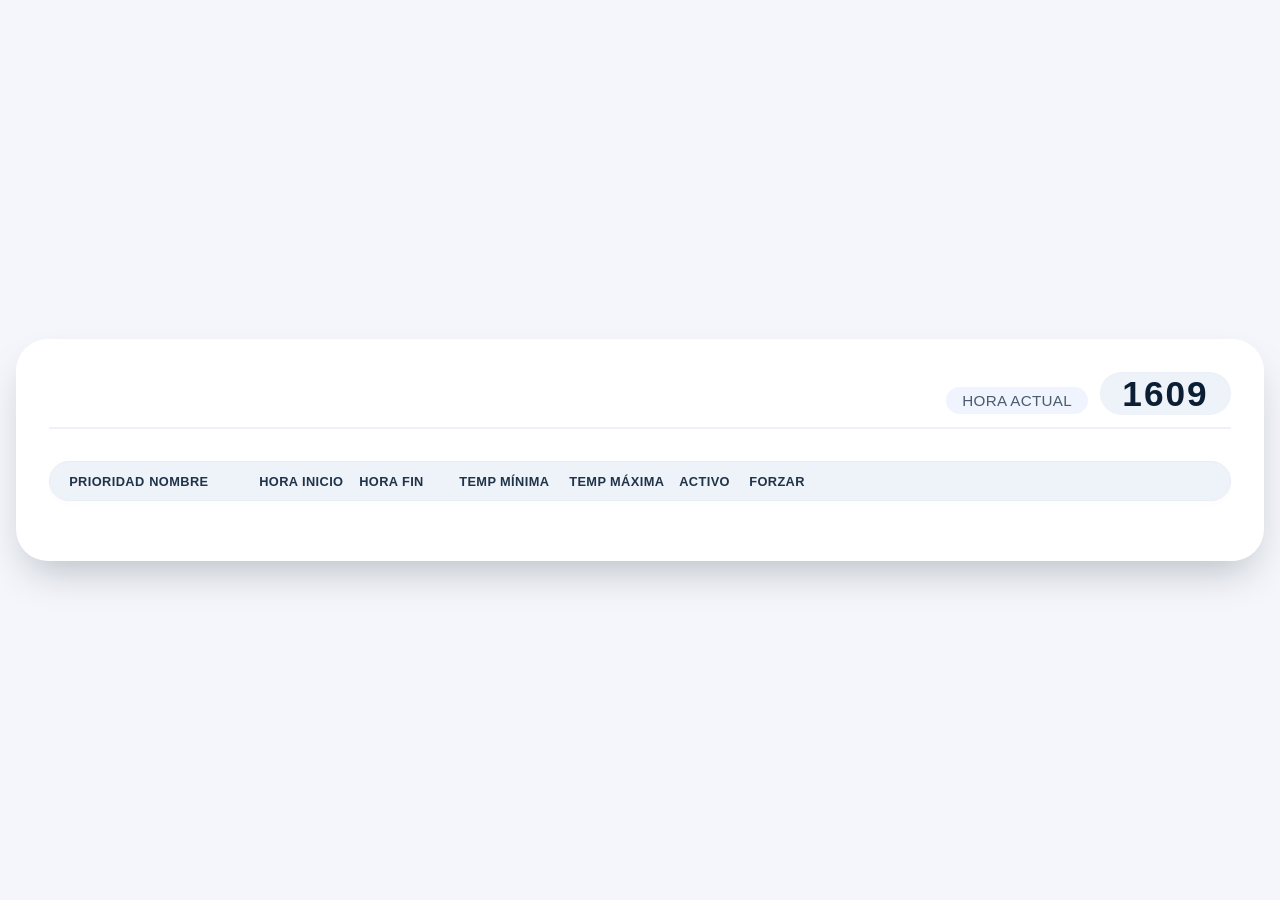
==== config.html @ 28daa7c5 "Update config.html" ====
<!-- Restyling Phone Mod V3 - Deepseek 05072026 --> 

<!DOCTYPE html>
<html lang="es">
<head>
    <meta charset="UTF-8" />
    <meta http-equiv="X-UA-Compatible" content="IE=edge" />
    <meta name="viewport" content="width=device-width, initial-scale=1.0" />
    <title>Termalis Config</title>
    <!-- Favicons (mantenidos) -->
    <link rel="apple-touch-icon" sizes="180x180" href="favicons/apple-icon-180x180.png" />
    <link rel="icon" type="image/png" sizes="192x192" href="favicons/android-icon-192x192.png" />
    <link rel="icon" type="image/png" sizes="32x32" href="favicons/favicon-32x32.png" />
    <link rel="icon" type="image/png" sizes="96x96" href="favicons/favicon-96x96.png" />
    <link rel="icon" type="image/png" sizes="16x16" href="favicons/favicon-16x16.png" />
    <link rel="icon" type="image/x-icon" href="favicons/favicon.ico" />
    <style>
        /* ===== RESET Y BASE ===== */
        * {
            margin: 0;
            padding: 0;
            box-sizing: border-box;
            font-family: 'Inter', -apple-system, BlinkMacSystemFont, 'Segoe UI', Roboto, Helvetica, Arial, sans-serif;
        }

        body {
            background: #f4f6fb;
            display: flex;
            align-items: center;
            justify-content: center;
            min-height: 100vh;
            padding: 2rem 1rem;
        }

        /* ===== CONTENEDOR PRINCIPAL (similar a la imagen) ===== */
        .grid {
            width: 100%;
            max-width: 1300px;
            display: flex;
            justify-content: center;
        }

        .container {
            background: #ffffff;
            border-radius: 32px;
            box-shadow: 0 20px 40px -12px rgba(0, 20, 30, 0.25);
            padding: 2rem 2rem 2.5rem;
            width: 100%;
            transition: all 0.2s;
            border: 1px solid rgba(255, 255, 255, 0.3);
            backdrop-filter: blur(2px);
        }

        /* ===== RELOJ / CABECERA ===== */
        #clock {
            display: flex;
            align-items: baseline;
            justify-content: flex-end;
            gap: 0.75rem;
            margin-bottom: 2rem;
            padding-bottom: 0.75rem;
            border-bottom: 2px solid #eef2f7;
            flex-wrap: wrap;
        }

        #clock div:first-child {
            font-weight: 500;
            font-size: 0.95rem;
            letter-spacing: 0.3px;
            color: #4a5b6e;
            text-transform: uppercase;
            background: #f0f4fe;
            padding: 0.3rem 1rem;
            border-radius: 40px;
        }

        #displayBackendTime {
            font-weight: 600;
            font-size: 2.2rem;
            letter-spacing: 2px;
            color: #0b1e33;
            background: #eef3fa;
            padding: 0.1rem 1.4rem;
            border-radius: 60px;
            font-variant-numeric: tabular-nums;
            box-shadow: inset 0 1px 4px rgba(0,0,0,0.02);
        }

        /* ===== TÍTULO DE COLUMNAS ===== */
        .timeSpan.title {
            display: grid;
            grid-template-columns: 70px 100px 90px 90px 100px 100px 60px 70px;
            gap: 6px 10px;
            background: #eef2f9;
            padding: 0.7rem 1.2rem;
            border-radius: 60px;
            margin-bottom: 1.2rem;
            font-weight: 600;
            font-size: 0.8rem;
            text-transform: uppercase;
            letter-spacing: 0.4px;
            color: #1f3349;
            align-items: center;
            box-shadow: 0 2px 6px rgba(0,0,0,0.02);
        }

        .timeSpan.title div {
            white-space: nowrap;
        }

        /* ===== CADA FILA (timeSpan) ===== */
        #timespans {
            display: flex;
            flex-direction: column;
            gap: 0.7rem;
        }

        .timeSpan {
            display: grid;
            grid-template-columns: 70px 100px 90px 90px 100px 100px 60px 70px;
            gap: 6px 10px;
            align-items: center;
            background: #f9fafc;
            padding: 0.7rem 1.2rem;
            border-radius: 80px;
            transition: background 0.15s, box-shadow 0.15s;
            border: 1px solid #e9edf4;
            box-shadow: 0 2px 4px rgba(0,0,0,0.02);
        }

        .timeSpan:hover {
            background: #ffffff;
            border-color: #d0dae8;
            box-shadow: 0 6px 14px rgba(0, 20, 40, 0.06);
        }

        /* ===== ESTILOS DE INPUTS ===== */
        .timeSpan input,
        .timeSpan select {
            background: white;
            border: 1px solid #d9e0ea;
            border-radius: 60px;
            padding: 0.45rem 0.6rem;
            font-size: 0.8rem;
            font-weight: 500;
            color: #0b1e33;
            width: 100%;
            transition: border 0.15s, box-shadow 0.15s;
            outline: none;
            min-width: 0;
            font-family: inherit;
            box-shadow: inset 0 1px 3px rgba(0,0,0,0.02);
        }

        .timeSpan input:focus,
        .timeSpan select:focus {
            border-color: #2b6c9e;
            box-shadow: 0 0 0 3px rgba(43, 108, 158, 0.15);
            background: #ffffff;
        }

        .timeSpan input[type="number"] {
            -moz-appearance: textfield;
        }
        .timeSpan input[type="number"]::-webkit-inner-spin-button,
        .timeSpan input[type="number"]::-webkit-outer-spin-button {
            -webkit-appearance: none;
            margin: 0;
        }

        /* Checkbox "Activo" y "Forzar" */
        .timeSpan input[type="checkbox"] {
            width: 20px;
            height: 20px;
            accent-color: #1f6e9e;
            border-radius: 6px;
            border: 1px solid #bcc9db;
            cursor: pointer;
            background: white;
            margin: 0 auto;
            display: block;
            transform: scale(1.1);
            transition: 0.1s;
        }

        .timeSpan input[type="checkbox"]:checked {
            background-color: #1f6e9e;
            border-color: #1f6e9e;
        }

        /* ===== BADGES / ETIQUETAS VISUALES (similares a la imagen) ===== */
        .timeSpan .badge-prioridad {
            background: #dce5f2;
            border-radius: 40px;
            padding: 0.2rem 0.2rem;
            text-align: center;
            font-weight: 600;
            font-size: 0.75rem;
            color: #1a3350;
        }

        /* Para el nombre "Rush" o similar, le damos un toque */
        .timeSpan .nombre-texto {
            font-weight: 600;
            color: #0c233a;
            letter-spacing: -0.2px;
        }

        /* ===== RESPONSIVE (se adapta, pero mantiene columnas) ===== */
        @media (max-width: 900px) {
            .container {
                padding: 1.5rem 1rem;
            }
            .timeSpan,
            .timeSpan.title {
                grid-template-columns: 60px 80px 70px 70px 80px 80px 50px 60px;
                gap: 4px 6px;
                padding: 0.6rem 0.8rem;
                font-size: 0.7rem;
            }
            .timeSpan input,
            .timeSpan select {
                font-size: 0.7rem;
                padding: 0.3rem 0.4rem;
            }
            #displayBackendTime {
                font-size: 1.6rem;
                padding: 0 1rem;
            }
        }

        @media (max-width: 650px) {
            .timeSpan,
            .timeSpan.title {
                grid-template-columns: 1fr 1fr;
                gap: 6px 10px;
                border-radius: 24px;
                padding: 1rem;
            }
            .timeSpan.title {
                display: none; /* ocultamos cabecera en móvil, pero se puede mostrar si se desea */
            }
            /* para que los campos se vean ordenados */
            .timeSpan {
                background: #f9fafc;
                border-radius: 28px;
            }
            .timeSpan input,
            .timeSpan select {
                width: 100%;
            }
            /* reordenamos con grid automático */
            .timeSpan {
                display: grid;
                grid-template-columns: 1fr 1fr;
            }
            /* mostramos etiqueta para cada campo en móvil? se puede mejorar,
               pero mantenemos la edición funcional */
        }

        /* pequeño detalle: los inputs de texto se ven mas limpios */
        .timeSpan input[type="text"] {
            background: white;
        }

        /* Estilo para el select (prioridad) */
        .timeSpan select {
            background-image: url('data:image/svg+xml;utf8,<svg xmlns="http://www.w3.org/2000/svg" width="12" height="8" viewBox="0 0 12 8"><path d="M1 1l5 5 5-5" stroke="%233b5a7a" stroke-width="1.5" fill="none"/></svg>');
            background-repeat: no-repeat;
            background-position: right 0.8rem center;
            background-size: 10px;
            appearance: none;
            padding-right: 2rem;
            cursor: pointer;
        }

        /* botón o interacción extra (si se requiere, pero no se pide) */
        .timeSpan .accion-extra {
            display: none;
        }
    </style>
</head>
<body>
    <div class="grid">
        <div class="container">
            <!-- Reloj / cabecera -->
            <div id="clock">
                <div>Hora actual</div>
                <div id="displayBackendTime">1609</div>
            </div>

            <!-- Cabecera de columnas (igual a la imagen: prioridad, nombre, inicio, fin, temp min, temp max, activo, forzar) -->
            <div class="timeSpan title">
                <div>Prioridad</div>
                <div>Nombre</div>
                <div>Hora Inicio</div>
                <div>Hora Fin</div>
                <div>Temp Mínima</div>
                <div>Temp Máxima</div>
                <div>Activo</div>
                <div>Forzar</div>
            </div>

            <!-- Aquí se inyectan los timespans desde config.js (se mantiene la misma estructura) -->
            <div id="timespans"></div>
        </div>
    </div>

    <!-- Los scripts originales se mantienen: utils.js y config.js -->
    <script src="utils.js" defer></script>
    <script src="config.js" defer></script>
    <!-- NOTA: el contenido de config.js debe generar los timeSpans con la misma estructura.
         Para que el estilo se aplique correctamente, cada .timeSpan debe tener:
         - select para prioridad
         - input text para nombre
         - input text para hora inicio
         - input text para hora fin
         - input number para temp mín
         - input number para temp máx
         - input checkbox para activo
         - input checkbox para forzar
         Tal cual lo hace la versión original.
    -->
</body>
</html>
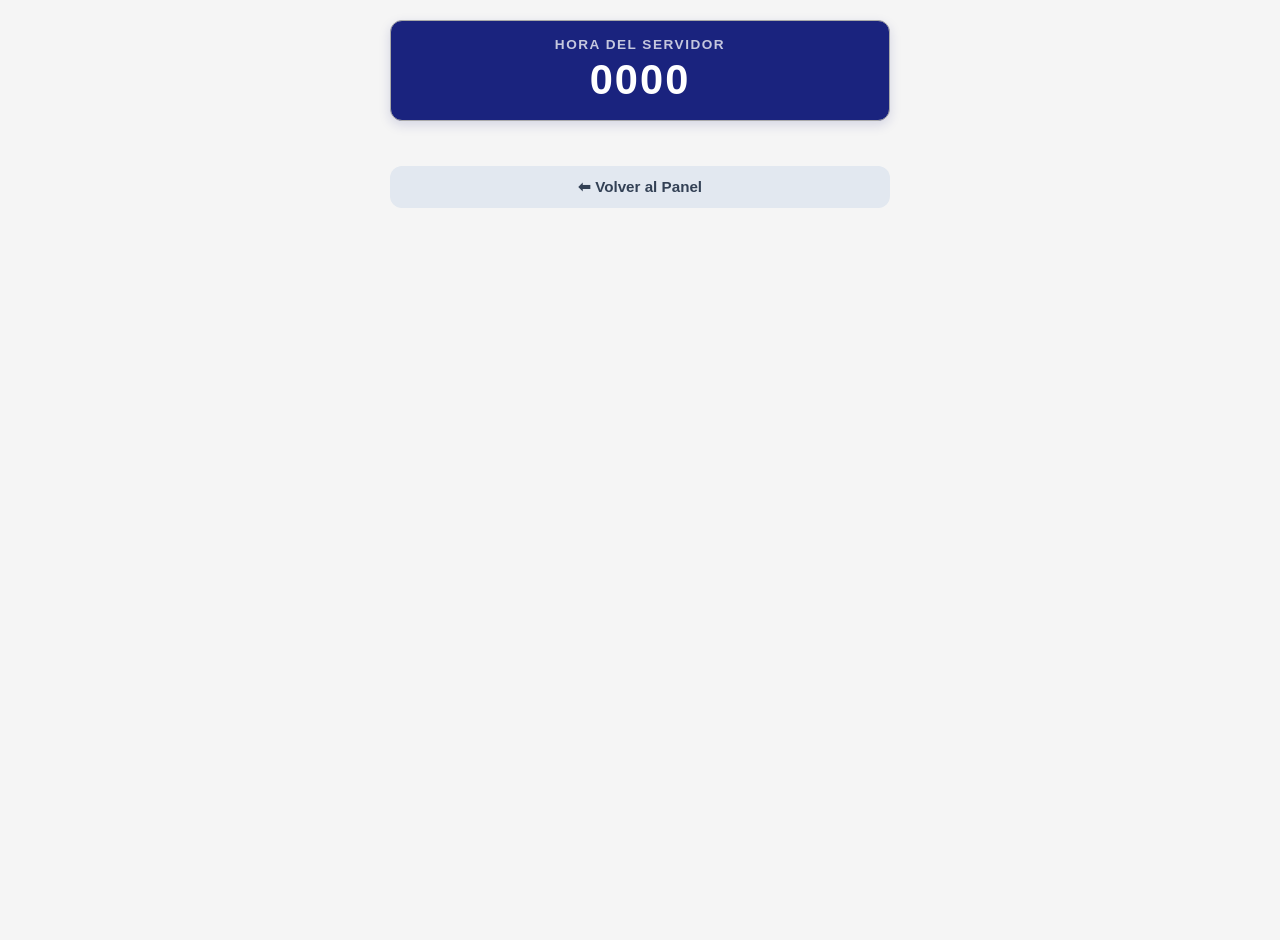
==== commit 5fe9c53b: "Update config.html" ====
--- a/config.html
+++ b/config.html
@@ -1,295 +1,393 @@
-<!-- Restyling Phone Mod V3 - Deepseek 05072026 --> 
+<!-- Restyling Phone Mod V3.1 - Deepseek 05072026 --> 
 
 <!DOCTYPE html>
 <html lang="es">
 <head>
     <meta charset="UTF-8" />
     <meta http-equiv="X-UA-Compatible" content="IE=edge" />
-    <meta name="viewport" content="width=device-width, initial-scale=1.0" />
+    <meta name="viewport" content="width=device-width, initial-scale=1.0, maximum-scale=1.0, user-scalable=no" />
     <title>Termalis Config</title>
-    <!-- Favicons (mantenidos) -->
-    <link rel="apple-touch-icon" sizes="180x180" href="favicons/apple-icon-180x180.png" />
-    <link rel="icon" type="image/png" sizes="192x192" href="favicons/android-icon-192x192.png" />
-    <link rel="icon" type="image/png" sizes="32x32" href="favicons/favicon-32x32.png" />
-    <link rel="icon" type="image/png" sizes="96x96" href="favicons/favicon-96x96.png" />
-    <link rel="icon" type="image/png" sizes="16x16" href="favicons/favicon-16x16.png" />
-    <link rel="icon" type="image/x-icon" href="favicons/favicon.ico" />
+    <link rel="apple-touch-icon" sizes="180x180" href="favicons/apple-icon-180x180.png">
+    <link rel="icon" type="image/png" sizes="192x192"  href="favicons/android-icon-192x192.png">
+    <link rel="icon" type="image/png" sizes="32x32" href="favicons/favicon-32x32.png">
+    <link rel="icon" type="image/png" sizes="96x96" href="favicons/favicon-96x96.png">
+    <link rel="icon" type="image/png" sizes="16x16" href="favicons/favicon-16x16.png">
+    <link rel="icon" type="image/x-icon" href="favicons/favicon.ico">
+    <script src="utils.js" defer></script>
+    <script src="config.js" defer></script>
+    <link rel="stylesheet" href="styles.css" />
     <style>
-        /* ===== RESET Y BASE ===== */
+        /* --- BASE --- */
         * {
-            margin: 0;
-            padding: 0;
             box-sizing: border-box;
-            font-family: 'Inter', -apple-system, BlinkMacSystemFont, 'Segoe UI', Roboto, Helvetica, Arial, sans-serif;
-        }
-
+        }
         body {
-            background: #f4f6fb;
-            display: flex;
-            align-items: center;
-            justify-content: center;
-            min-height: 100vh;
-            padding: 2rem 1rem;
-        }
-
-        /* ===== CONTENEDOR PRINCIPAL (similar a la imagen) ===== */
+            font-family: -apple-system, BlinkMacSystemFont, "Segoe UI", Roboto, sans-serif;
+            background-color: #f5f5f5 !important;
+            margin: 0 !important;
+            padding: 20px 10px !important;
+            color: #333 !important;
+            display: flex !important;
+            justify-content: center !important;
+        }
+
         .grid {
-            width: 100%;
-            max-width: 1300px;
-            display: flex;
-            justify-content: center;
-        }
-
+            width: 80% !important;
+            max-width: 500px !important;
+            margin: 0 auto !important;
+            display: block !important;
+        }
         .container {
-            background: #ffffff;
-            border-radius: 32px;
-            box-shadow: 0 20px 40px -12px rgba(0, 20, 30, 0.25);
-            padding: 2rem 2rem 2.5rem;
-            width: 100%;
-            transition: all 0.2s;
-            border: 1px solid rgba(255, 255, 255, 0.3);
-            backdrop-filter: blur(2px);
-        }
-
-        /* ===== RELOJ / CABECERA ===== */
+            width: 100% !important;
+            display: block !important;
+        }
+
+        /* --- RELOJ --- */
         #clock {
-            display: flex;
-            align-items: baseline;
-            justify-content: flex-end;
-            gap: 0.75rem;
-            margin-bottom: 2rem;
-            padding-bottom: 0.75rem;
-            border-bottom: 2px solid #eef2f7;
-            flex-wrap: wrap;
-        }
-
+            background: #1a237e !important;
+            border-radius: 12px !important;
+            padding: 16px 10px !important;
+            text-align: center !important;
+            margin: 0 0 20px 0 !important;
+            box-shadow: 0 4px 12px rgba(26,35,126,0.15) !important;
+            width: 100% !important;
+            box-sizing: border-box !important;
+        }
         #clock div:first-child {
+            color: rgba(255, 255, 255, 0.75) !important;
+            font-size: 0.85em !important;
+            text-transform: uppercase !important;
+            letter-spacing: 1.5px !important;
+            margin-bottom: 4px !important;
+            font-weight: 600 !important;
+            background: none !important;
+        }
+        #displayBackendTime {
+            color: #ffffff !important;
+            font-size: 2.6em !important;
+            font-weight: bold !important;
+            font-variant-numeric: tabular-nums !important;
+            margin: 0 !important;
+            padding: 0 !important;
+            background: none !important;
+            letter-spacing: 2px !important;
+            display: inline-block !important;
+        }
+
+        /* --- OCULTAR CABECERA DE TABLA --- */
+        .timeSpan.title {
+            display: none !important;
+        }
+
+        #timespans {
+            display: flex !important;
+            flex-direction: column !important;
+            gap: 14px !important;
+            width: 100% !important;
+        }
+
+        /* --- TARJETA COMPACTA --- */
+        .timeSpan {
+            background: white !important;
+            border: 1px solid #e2e8f0 !important;
+            border-radius: 14px !important;
+            padding: 16px !important;
+            box-shadow: 0 3px 8px rgba(0,0,0,0.03) !important;
+            position: relative !important;
+            overflow: hidden !important;
+            box-sizing: border-box !important;
+            width: 100% !important;
+            display: grid !important;
+            grid-template-columns: auto 1fr !important;
+            align-items: center !important;
+            column-gap: 12px !important;
+            row-gap: 8px !important;
+        }
+
+        /* ID de prioridad */
+        .timeSpan .prioridad-badge {
+            grid-column: 1 !important;
+            grid-row: 1 !important;
+            background: #e2e8f0 !important;
+            color: #475569 !important;
+            font-weight: 700 !important;
+            border-radius: 6px !important;
+            padding: 4px 8px !important;
+            font-size: 0.8em !important;
+            margin: 0 !important;
+            display: inline-block !important;
+            justify-self: start !important;
+        }
+
+        /* Nombre del modo */
+        .timeSpan .nombre-modo {
+            grid-column: 2 !important;
+            grid-row: 1 !important;
+            font-weight: bold !important;
+            font-size: 1.25em !important;
+            color: #1e293b !important;
+            margin: 0 !important;
+            text-align: left !important;
+        }
+
+        /* Horario: inicio y fin */
+        .timeSpan .hora-inicio {
+            grid-column: 1 !important;
+            grid-row: 2 !important;
+            font-size: 0.95em !important;
+            color: #64748b !important;
+            margin: 8px 0 0 0 !important;
+            padding: 0 !important;
+            background: none !important;
+            display: inline-flex !important;
+            align-items: center !important;
+            white-space: nowrap !important;
+            width: auto !important;
+        }
+        .timeSpan .hora-inicio::before {
+            content: "🕒 Horario: ";
             font-weight: 500;
-            font-size: 0.95rem;
-            letter-spacing: 0.3px;
-            color: #4a5b6e;
-            text-transform: uppercase;
-            background: #f0f4fe;
-            padding: 0.3rem 1rem;
-            border-radius: 40px;
-        }
-
-        #displayBackendTime {
-            font-weight: 600;
-            font-size: 2.2rem;
-            letter-spacing: 2px;
-            color: #0b1e33;
-            background: #eef3fa;
-            padding: 0.1rem 1.4rem;
-            border-radius: 60px;
-            font-variant-numeric: tabular-nums;
-            box-shadow: inset 0 1px 4px rgba(0,0,0,0.02);
-        }
-
-        /* ===== TÍTULO DE COLUMNAS ===== */
-        .timeSpan.title {
-            display: grid;
-            grid-template-columns: 70px 100px 90px 90px 100px 100px 60px 70px;
-            gap: 6px 10px;
-            background: #eef2f9;
-            padding: 0.7rem 1.2rem;
-            border-radius: 60px;
-            margin-bottom: 1.2rem;
-            font-weight: 600;
-            font-size: 0.8rem;
-            text-transform: uppercase;
-            letter-spacing: 0.4px;
-            color: #1f3349;
-            align-items: center;
-            box-shadow: 0 2px 6px rgba(0,0,0,0.02);
-        }
-
-        .timeSpan.title div {
-            white-space: nowrap;
-        }
-
-        /* ===== CADA FILA (timeSpan) ===== */
-        #timespans {
-            display: flex;
-            flex-direction: column;
-            gap: 0.7rem;
-        }
-
-        .timeSpan {
-            display: grid;
-            grid-template-columns: 70px 100px 90px 90px 100px 100px 60px 70px;
-            gap: 6px 10px;
-            align-items: center;
-            background: #f9fafc;
-            padding: 0.7rem 1.2rem;
-            border-radius: 80px;
-            transition: background 0.15s, box-shadow 0.15s;
-            border: 1px solid #e9edf4;
-            box-shadow: 0 2px 4px rgba(0,0,0,0.02);
-        }
-
-        .timeSpan:hover {
-            background: #ffffff;
-            border-color: #d0dae8;
-            box-shadow: 0 6px 14px rgba(0, 20, 40, 0.06);
-        }
-
-        /* ===== ESTILOS DE INPUTS ===== */
-        .timeSpan input,
-        .timeSpan select {
-            background: white;
-            border: 1px solid #d9e0ea;
-            border-radius: 60px;
-            padding: 0.45rem 0.6rem;
-            font-size: 0.8rem;
-            font-weight: 500;
-            color: #0b1e33;
-            width: 100%;
-            transition: border 0.15s, box-shadow 0.15s;
-            outline: none;
-            min-width: 0;
-            font-family: inherit;
-            box-shadow: inset 0 1px 3px rgba(0,0,0,0.02);
-        }
-
-        .timeSpan input:focus,
-        .timeSpan select:focus {
-            border-color: #2b6c9e;
-            box-shadow: 0 0 0 3px rgba(43, 108, 158, 0.15);
-            background: #ffffff;
-        }
-
-        .timeSpan input[type="number"] {
-            -moz-appearance: textfield;
-        }
-        .timeSpan input[type="number"]::-webkit-inner-spin-button,
-        .timeSpan input[type="number"]::-webkit-outer-spin-button {
-            -webkit-appearance: none;
-            margin: 0;
-        }
-
-        /* Checkbox "Activo" y "Forzar" */
-        .timeSpan input[type="checkbox"] {
-            width: 20px;
-            height: 20px;
-            accent-color: #1f6e9e;
-            border-radius: 6px;
-            border: 1px solid #bcc9db;
-            cursor: pointer;
-            background: white;
-            margin: 0 auto;
-            display: block;
-            transform: scale(1.1);
-            transition: 0.1s;
-        }
-
-        .timeSpan input[type="checkbox"]:checked {
-            background-color: #1f6e9e;
-            border-color: #1f6e9e;
-        }
-
-        /* ===== BADGES / ETIQUETAS VISUALES (similares a la imagen) ===== */
-        .timeSpan .badge-prioridad {
-            background: #dce5f2;
-            border-radius: 40px;
-            padding: 0.2rem 0.2rem;
-            text-align: center;
-            font-weight: 600;
-            font-size: 0.75rem;
-            color: #1a3350;
-        }
-
-        /* Para el nombre "Rush" o similar, le damos un toque */
-        .timeSpan .nombre-texto {
-            font-weight: 600;
-            color: #0c233a;
-            letter-spacing: -0.2px;
-        }
-
-        /* ===== RESPONSIVE (se adapta, pero mantiene columnas) ===== */
-        @media (max-width: 900px) {
-            .container {
-                padding: 1.5rem 1rem;
-            }
-            .timeSpan,
-            .timeSpan.title {
-                grid-template-columns: 60px 80px 70px 70px 80px 80px 50px 60px;
-                gap: 4px 6px;
-                padding: 0.6rem 0.8rem;
-                font-size: 0.7rem;
-            }
-            .timeSpan input,
-            .timeSpan select {
-                font-size: 0.7rem;
-                padding: 0.3rem 0.4rem;
-            }
-            #displayBackendTime {
-                font-size: 1.6rem;
-                padding: 0 1rem;
-            }
-        }
-
-        @media (max-width: 650px) {
-            .timeSpan,
-            .timeSpan.title {
-                grid-template-columns: 1fr 1fr;
-                gap: 6px 10px;
-                border-radius: 24px;
-                padding: 1rem;
-            }
-            .timeSpan.title {
-                display: none; /* ocultamos cabecera en móvil, pero se puede mostrar si se desea */
-            }
-            /* para que los campos se vean ordenados */
-            .timeSpan {
-                background: #f9fafc;
-                border-radius: 28px;
-            }
-            .timeSpan input,
-            .timeSpan select {
-                width: 100%;
-            }
-            /* reordenamos con grid automático */
-            .timeSpan {
-                display: grid;
-                grid-template-columns: 1fr 1fr;
-            }
-            /* mostramos etiqueta para cada campo en móvil? se puede mejorar,
-               pero mantenemos la edición funcional */
-        }
-
-        /* pequeño detalle: los inputs de texto se ven mas limpios */
-        .timeSpan input[type="text"] {
-            background: white;
-        }
-
-        /* Estilo para el select (prioridad) */
-        .timeSpan select {
-            background-image: url('data:image/svg+xml;utf8,<svg xmlns="http://www.w3.org/2000/svg" width="12" height="8" viewBox="0 0 12 8"><path d="M1 1l5 5 5-5" stroke="%233b5a7a" stroke-width="1.5" fill="none"/></svg>');
-            background-repeat: no-repeat;
-            background-position: right 0.8rem center;
-            background-size: 10px;
-            appearance: none;
-            padding-right: 2rem;
-            cursor: pointer;
-        }
-
-        /* botón o interacción extra (si se requiere, pero no se pide) */
-        .timeSpan .accion-extra {
-            display: none;
+            margin-right: 4px !important;
+        }
+        .timeSpan .hora-fin {
+            grid-column: 2 !important;
+            grid-row: 2 !important;
+            font-size: 0.95em !important;
+            color: #64748b !important;
+            margin: 8px 0 0 0 !important; 
+            padding: 0 !important;
+            background: none !important;
+            display: inline-flex !important;
+            align-items: center !important;
+            white-space: nowrap !important;
+            justify-self: start !important;
+            width: auto !important;
+        }
+        .timeSpan .hora-fin::before {
+            content: "a";
+            margin-left: 6px !important;
+            margin-right: 6px !important;
+            color: #64748b !important;
+            font-weight: 500 !important;
+        }
+
+        /* Estado Activo */
+        .timeSpan .estado-activo {
+            grid-column: 1 / span 2 !important;
+            grid-row: 3 !important;
+            font-weight: 600 !important;
+            color: #10b981 !important;
+            background: #ecfdf5 !important;
+            padding: 4px 10px !important;
+            border-radius: 6px !important;
+            font-size: 0.85em !important;
+            margin: 2px 0 0 0 !important;
+            justify-self: start !important;
+            display: inline-block !important;
+        }
+
+        /* Temperatura (clickeable) */
+        .timeSpan .temp-display {
+            grid-column: 1 / span 2 !important;
+            grid-row: 4 !important;
+            background: #f1f8e9 !important;
+            border: 2px solid #c5e1a5 !important;
+            color: #33691e !important;
+            font-weight: bold !important;
+            padding: 6px 14px !important;
+            border-radius: 8px !important;
+            font-size: 1em !important;
+            margin: 4px 0 0 0 !important;
+            justify-self: start !important;
+            display: inline-block !important;
+            cursor: pointer !important;
+            transition: all 0.2s ease !important;
+            user-select: none !important;
+            min-width: 60px !important;
+            text-align: center !important;
+            pointer-events: auto !important;
+        }
+        .timeSpan .temp-display:hover {
+            background: #dcedc8 !important;
+            transform: scale(1.02) !important;
+        }
+        .timeSpan .temp-display:active {
+            transform: scale(0.98) !important;
+        }
+
+        /* Contenedor de edición de temperatura */
+        .timeSpan .temp-edit-container {
+            grid-column: 1 / span 2 !important;
+            grid-row: 4 !important;
+            display: none !important;
+            margin: 4px 0 0 0 !important;
+            gap: 8px !important;
+            align-items: center !important;
+            flex-wrap: wrap !important;
+            justify-self: start !important;
+            pointer-events: auto !important;
+        }
+        .timeSpan .temp-edit-container.active {
+            display: flex !important;
+        }
+
+        .timeSpan .temp-input-group {
+            display: flex !important;
+            align-items: center !important;
+            gap: 4px !important;
+            background: white !important;
+            border: 2px solid #4caf50 !important;
+            border-radius: 8px !important;
+            padding: 2px 8px !important;
+        }
+        .timeSpan .temp-input-group label {
+            font-size: 0.8em !important;
+            font-weight: 600 !important;
+            color: #475569 !important;
+            margin: 0 !important;
+        }
+        .timeSpan .temp-input-group input {
+            width: 40px !important;
+            padding: 4px 2px !important;
+            border: none !important;
+            border-radius: 4px !important;
+            font-size: 1em !important;
+            font-weight: bold !important;
+            text-align: center !important;
+            background: transparent !important;
+            color: #1e293b !important;
+            outline: none !important;
+            pointer-events: auto !important;
+        }
+        .timeSpan .temp-input-group input:focus {
+            background: #f0f9ff !important;
+            border-radius: 4px !important;
+        }
+        .timeSpan .temp-input-group .separator {
+            font-weight: bold !important;
+            color: #94a3b8 !important;
+            margin: 0 2px !important;
+        }
+
+        .timeSpan .temp-edit-buttons {
+            display: flex !important;
+            gap: 6px !important;
+        }
+        .timeSpan .temp-edit-buttons button {
+            padding: 4px 12px !important;
+            border: none !important;
+            border-radius: 6px !important;
+            font-weight: 600 !important;
+            font-size: 0.85em !important;
+            cursor: pointer !important;
+            transition: all 0.2s ease !important;
+            pointer-events: auto !important;
+        }
+        .timeSpan .temp-edit-buttons .btn-save {
+            background: #10b981 !important;
+            color: white !important;
+        }
+        .timeSpan .temp-edit-buttons .btn-save:hover {
+            background: #059669 !important;
+        }
+        .timeSpan .temp-edit-buttons .btn-cancel {
+            background: #e2e8f0 !important;
+            color: #475569 !important;
+        }
+        .timeSpan .temp-edit-buttons .btn-cancel:hover {
+            background: #cbd5e1 !important;
+        }
+
+        .timeSpan .temp-display.hidden {
+            display: none !important;
+        }
+
+        /* Ocultar campos originales (se usan para almacenar valores) */
+        .timeSpan .tempmin, 
+        .timeSpan .tempmax,
+        .timeSpan .enabled,
+        .timeSpan .force,
+        .timeSpan .starttime,
+        .timeSpan .endtime,
+        .timeSpan .name {
+            display: none !important;
+        }
+
+        /* --- ESTADOS VISUALES --- */
+        .timeSpan.tsSelected {
+            border-color: #10b981 !important;
+            background-color: #f6fdfa !important;
+        }
+        .timeSpan.tsSelected .prioridad-badge {
+            background: #10b981 !important;
+            color: white !important;
+        }
+        .timeSpan.tsSelected::after {
+            content: "ACTIVA";
+            position: absolute;
+            top: 0;
+            right: 0;
+            background: #10b981;
+            color: white;
+            font-size: 0.65em;
+            font-weight: bold;
+            padding: 4px 12px;
+            border-bottom-left-radius: 10px;
+        }
+
+        .timeSpan.tsForced {
+            border-color: #ef4444 !important;
+            background-color: #fef2f2 !important;
+        }
+        .timeSpan.tsForced .prioridad-badge {
+            background: #ef4444 !important;
+            color: white !important;
+        }
+        .timeSpan.tsForced .temp-display {
+            background: #ef4444 !important;
+            border-color: #ef4444 !important;
+            color: white !important;
+        }
+        .timeSpan.tsForced::after {
+            content: "FORZADA";
+            position: absolute;
+            top: 0;
+            right: 0;
+            background: #ef4444;
+            color: white;
+            font-size: 0.65em;
+            font-weight: bold;
+            padding: 4px 12px;
+            border-bottom-left-radius: 10px;
+        }
+
+        /* Botón Volver */
+        .btn-back {
+            display: block !important;
+            text-align: center !important;
+            background: #e2e8f0 !important;
+            color: #334155 !important;
+            text-decoration: none !important;
+            padding: 12px !important;
+            border-radius: 12px !important;
+            font-weight: bold !important;
+            margin: 25px 0 10px 0 !important;
+            font-size: 0.95em !important;
+            width: 100% !important;
+            box-sizing: border-box !important;
         }
     </style>
 </head>
 <body>
     <div class="grid">
         <div class="container">
-            <!-- Reloj / cabecera -->
+            <!-- Reloj -->
             <div id="clock">
-                <div>Hora actual</div>
-                <div id="displayBackendTime">1609</div>
+                <div>Hora del Servidor</div>
+                <div id="displayBackendTime">0000</div>
             </div>
 
-            <!-- Cabecera de columnas (igual a la imagen: prioridad, nombre, inicio, fin, temp min, temp max, activo, forzar) -->
+            <!-- Cabecera oculta (se mantiene por compatibilidad) -->
             <div class="timeSpan title">
                 <div>Prioridad</div>
                 <div>Nombre</div>
@@ -301,25 +399,339 @@
                 <div>Forzar</div>
             </div>
 
-            <!-- Aquí se inyectan los timespans desde config.js (se mantiene la misma estructura) -->
+            <!-- Render de tarjetas -->
             <div id="timespans"></div>
+
+            <!-- Botón Volver -->
+            <a href="index.html" class="btn-back">⬅ Volver al Panel</a>
         </div>
     </div>
 
-    <!-- Los scripts originales se mantienen: utils.js y config.js -->
-    <script src="utils.js" defer></script>
-    <script src="config.js" defer></script>
-    <!-- NOTA: el contenido de config.js debe generar los timeSpans con la misma estructura.
-         Para que el estilo se aplique correctamente, cada .timeSpan debe tener:
-         - select para prioridad
-         - input text para nombre
-         - input text para hora inicio
-         - input text para hora fin
-         - input number para temp mín
-         - input number para temp máx
-         - input checkbox para activo
-         - input checkbox para forzar
-         Tal cual lo hace la versión original.
-    -->
+    <!-- Script para transformar las filas en tarjetas compactas con edición de temperatura -->
+    <script>
+        (function() {
+            let configurado = false;
+
+            // Formatear hora con ":"
+            const formatearConDosPuntos = (texto) => {
+                if (!texto) return texto;
+                if (/^\d{1,2}:\d{2}$/.test(texto)) return texto;
+                let limpio = texto.replace(/[:,\s]/g, '');
+                if (limpio.length === 3) return limpio.substring(0, 1) + ":" + limpio.substring(1);
+                if (limpio.length === 4) return limpio.substring(0, 2) + ":" + limpio.substring(2);
+                if (limpio.length === 2) return limpio.substring(0, 1) + ":" + limpio.substring(1);
+                return texto;
+            };
+
+            // Transformar las filas generadas por config.js en tarjetas compactas
+            const transformarATarjetas = () => {
+                const timespans = document.getElementById('timespans');
+                if (!timespans) return;
+
+                const filas = timespans.querySelectorAll('.timeSpan:not(.title)');
+                if (filas.length === 0) return;
+
+                filas.forEach(fila => {
+                    // Extraer datos de los elementos originales
+                    const prioridadElem = fila.querySelector('div:first-child');
+                    const nombreElem = fila.querySelector('.name') || fila.querySelector('div:nth-child(2)');
+                    const inicioElem = fila.querySelector('.starttime') || fila.querySelector('div:nth-child(3)');
+                    const finElem = fila.querySelector('.endtime') || fila.querySelector('div:nth-child(4)');
+                    const tempMinElem = fila.querySelector('.tempmin') || fila.querySelector('div:nth-child(5)');
+                    const tempMaxElem = fila.querySelector('.tempmax') || fila.querySelector('div:nth-child(6)');
+                    const activoElem = fila.querySelector('.enabled') || fila.querySelector('div:nth-child(7)');
+                    const forzarElem = fila.querySelector('.force') || fila.querySelector('div:nth-child(8)');
+
+                    // Obtener valores
+                    const prioridad = prioridadElem ? prioridadElem.textContent.trim() : '1';
+                    const nombre = nombreElem ? nombreElem.textContent.trim() : 'Modo';
+                    let inicio = inicioElem ? inicioElem.textContent.trim() : '00:00';
+                    let fin = finElem ? finElem.textContent.trim() : '00:00';
+                    let tempMin = tempMinElem ? tempMinElem.textContent.trim() : '20';
+                    let tempMax = tempMaxElem ? tempMaxElem.textContent.trim() : '25';
+                    const activo = activoElem ? activoElem.textContent.trim().toLowerCase() === 'true' : true;
+                    const forzado = forzarElem ? forzarElem.textContent.trim().toLowerCase() === 'true' : false;
+
+                    // Formatear horas
+                    inicio = formatearConDosPuntos(inicio);
+                    fin = formatearConDosPuntos(fin);
+
+                    // Limpiar fila y reconstruir como tarjeta
+                    fila.innerHTML = '';
+
+                    // Badge prioridad
+                    const badge = document.createElement('span');
+                    badge.className = 'prioridad-badge';
+                    badge.textContent = prioridad;
+                    fila.appendChild(badge);
+
+                    // Nombre
+                    const nombreSpan = document.createElement('span');
+                    nombreSpan.className = 'nombre-modo';
+                    nombreSpan.textContent = nombre;
+                    fila.appendChild(nombreSpan);
+
+                    // Hora inicio
+                    const inicioSpan = document.createElement('span');
+                    inicioSpan.className = 'hora-inicio';
+                    inicioSpan.textContent = inicio;
+                    fila.appendChild(inicioSpan);
+
+                    // Hora fin
+                    const finSpan = document.createElement('span');
+                    finSpan.className = 'hora-fin';
+                    finSpan.textContent = fin;
+                    fila.appendChild(finSpan);
+
+                    // Estado activo
+                    const estadoSpan = document.createElement('span');
+                    estadoSpan.className = 'estado-activo';
+                    estadoSpan.textContent = activo ? '✅ Activo' : '⛔ Inactivo';
+                    fila.appendChild(estadoSpan);
+
+                    // Display de temperatura (clickeable)
+                    const tempDisplay = document.createElement('span');
+                    tempDisplay.className = 'temp-display';
+                    tempDisplay.textContent = `🌡️ ${tempMin}~${tempMax}`;
+                    fila.appendChild(tempDisplay);
+
+                    // Almacenar valores originales en atributos data
+                    fila.dataset.tempMin = tempMin;
+                    fila.dataset.tempMax = tempMax;
+                    fila.dataset.forzado = forzado;
+
+                    // Campos ocultos para mantener compatibilidad con la lógica original
+                    const hiddenMin = document.createElement('span');
+                    hiddenMin.className = 'tempmin';
+                    hiddenMin.textContent = tempMin;
+                    hiddenMin.style.display = 'none';
+                    fila.appendChild(hiddenMin);
+
+                    const hiddenMax = document.createElement('span');
+                    hiddenMax.className = 'tempmax';
+                    hiddenMax.textContent = tempMax;
+                    hiddenMax.style.display = 'none';
+                    fila.appendChild(hiddenMax);
+
+                    const hiddenForzar = document.createElement('span');
+                    hiddenForzar.className = 'force';
+                    hiddenForzar.textContent = forzado;
+                    hiddenForzar.style.display = 'none';
+                    fila.appendChild(hiddenForzar);
+
+                    const hiddenActivo = document.createElement('span');
+                    hiddenActivo.className = 'enabled';
+                    hiddenActivo.textContent = activo;
+                    hiddenActivo.style.display = 'none';
+                    fila.appendChild(hiddenActivo);
+
+                    const hiddenStart = document.createElement('span');
+                    hiddenStart.className = 'starttime';
+                    hiddenStart.textContent = inicio;
+                    hiddenStart.style.display = 'none';
+                    fila.appendChild(hiddenStart);
+
+                    const hiddenEnd = document.createElement('span');
+                    hiddenEnd.className = 'endtime';
+                    hiddenEnd.textContent = fin;
+                    hiddenEnd.style.display = 'none';
+                    fila.appendChild(hiddenEnd);
+
+                    const hiddenName = document.createElement('span');
+                    hiddenName.className = 'name';
+                    hiddenName.textContent = nombre;
+                    hiddenName.style.display = 'none';
+                    fila.appendChild(hiddenName);
+
+                    // Aplicar clases de estado
+                    if (activo) fila.classList.add('tsSelected');
+                    if (forzado) fila.classList.add('tsForced');
+
+                    // --- Configurar edición de temperatura ---
+                    configurarEdicionTemperatura(fila);
+                });
+
+                // Formatear el reloj
+                const reloj = document.getElementById("displayBackendTime");
+                if (reloj) {
+                    const textoOriginal = reloj.innerText.trim();
+                    const formateado = formatearConDosPuntos(textoOriginal);
+                    if (reloj.innerText !== formateado) {
+                        reloj.innerText = formateado;
+                    }
+                }
+            };
+
+            // Configurar la edición de temperatura para una tarjeta
+            const configurarEdicionTemperatura = (card) => {
+                const tempDisplay = card.querySelector('.temp-display');
+                const tempMin = card.querySelector('.tempmin');
+                const tempMax = card.querySelector('.tempmax');
+                const force = card.querySelector('.force');
+
+                if (!tempDisplay || !tempMin || !tempMax) return;
+
+                // Crear contenedor de edición
+                const editContainer = document.createElement('div');
+                editContainer.className = 'temp-edit-container';
+
+                // Input mínimo
+                const minGroup = document.createElement('div');
+                minGroup.className = 'temp-input-group';
+                minGroup.innerHTML = `
+                    <label>Min</label>
+                    <input type="number" class="temp-min-input" min="0" max="60" value="${tempMin.textContent}">
+                `;
+
+                // Separador
+                const separator = document.createElement('span');
+                separator.className = 'separator';
+                separator.textContent = '~';
+
+                // Input máximo
+                const maxGroup = document.createElement('div');
+                maxGroup.className = 'temp-input-group';
+                maxGroup.innerHTML = `
+                    <label>Max</label>
+                    <input type="number" class="temp-max-input" min="0" max="60" value="${tempMax.textContent}">
+                `;
+
+                // Botones
+                const buttons = document.createElement('div');
+                buttons.className = 'temp-edit-buttons';
+                buttons.innerHTML = `
+                    <button class="btn-save">✓ Guardar</button>
+                    <button class="btn-cancel">✕ Cancelar</button>
+                `;
+
+                editContainer.appendChild(minGroup);
+                editContainer.appendChild(separator);
+                editContainer.appendChild(maxGroup);
+                editContainer.appendChild(buttons);
+
+                // Insertar después de temp-display
+                tempDisplay.parentNode.insertBefore(editContainer, tempDisplay.nextSibling);
+
+                // Referencias
+                const container = editContainer;
+                const minInput = container.querySelector('.temp-min-input');
+                const maxInput = container.querySelector('.temp-max-input');
+                const btnSave = container.querySelector('.btn-save');
+                const btnCancel = container.querySelector('.btn-cancel');
+
+                // Evento click en temp-display
+                tempDisplay.addEventListener('click', function(e) {
+                    e.stopPropagation();
+                    e.preventDefault();
+
+                    // Obtener valores actuales
+                    const currentText = this.textContent.trim();
+                    const match = currentText.match(/(\d+)~\s*(\d+)/);
+
+                    if (match) {
+                        minInput.value = parseInt(match[1]);
+                        maxInput.value = parseInt(match[2]);
+                    } else {
+                        minInput.value = tempMin.textContent || 20;
+                        maxInput.value = tempMax.textContent || 25;
+                    }
+
+                    // Mostrar edición
+                    this.classList.add('hidden');
+                    container.classList.add('active');
+                    setTimeout(() => minInput.focus(), 100);
+                });
+
+                // Guardar cambios
+                const guardarCambios = () => {
+                    const min = parseInt(minInput.value);
+                    const max = parseInt(maxInput.value);
+
+                    if (isNaN(min) || isNaN(max)) {
+                        alert('Por favor, ingresa números válidos');
+                        return;
+                    }
+
+                    if (min < 0 || min > 60 || max < 0 || max > 60) {
+                        alert('La temperatura debe estar entre 0 y 60 grados');
+                        return;
+                    }
+
+                    if (min >= max) {
+                        alert('La temperatura mínima debe ser menor que la máxima');
+                        minInput.focus();
+                        return;
+                    }
+
+                    // Actualizar elementos
+                    tempDisplay.textContent = `🌡️ ${min}~${max}`;
+                    tempMin.textContent = min;
+                    tempMax.textContent = max;
+
+                    // Cerrar edición
+                    container.classList.remove('active');
+                    tempDisplay.classList.remove('hidden');
+                };
+
+                // Cancelar
+                const cancelarCambios = () => {
+                    container.classList.remove('active');
+                    tempDisplay.classList.remove('hidden');
+                };
+
+                // Eventos de botones
+                btnSave.addEventListener('click', function(e) {
+                    e.stopPropagation();
+                    guardarCambios();
+                });
+
+                btnCancel.addEventListener('click', function(e) {
+                    e.stopPropagation();
+                    cancelarCambios();
+                });
+
+                // Teclas
+                minInput.addEventListener('keydown', (e) => {
+                    if (e.key === 'Enter') {
+                        e.preventDefault();
+                        maxInput.focus();
+                    }
+                    if (e.key === 'Escape') cancelarCambios();
+                });
+
+                maxInput.addEventListener('keydown', (e) => {
+                    if (e.key === 'Enter') {
+                        e.preventDefault();
+                        guardarCambios();
+                    }
+                    if (e.key === 'Escape') cancelarCambios();
+                });
+            };
+
+            // Inicialización
+            const inicializar = () => {
+                if (configurado) return;
+                console.log('🚀 Transformando a tarjetas compactas...');
+                transformarATarjetas();
+                configurado = true;
+                console.log('✅ Configuración completada');
+            };
+
+            // Ejecutar después de que config.js cargue
+            if (document.readyState === 'complete') {
+                setTimeout(inicializar, 300);
+            } else {
+                document.addEventListener("DOMContentLoaded", () => {
+                    setTimeout(inicializar, 300);
+                });
+            }
+
+            window.addEventListener('load', () => {
+                setTimeout(inicializar, 400);
+            });
+
+            console.log('📱 Modo tarjetas compactas con edición de temperatura');
+        })();
+    </script>
 </body>
 </html>
--- a/styles.css
+++ b/styles.css
@@ -0,0 +1,164 @@
+#panel {
+  position: absolute;
+  display: flex;
+  font-size: 14px;
+}
+
+body {
+  box-sizing: border-box;
+  margin: 0;
+  padding: 0;
+  font-family: "Trebuchet MS", "Lucida Sans Unicode", "Lucida Grande",
+    "Lucida Sans", Arial, sans-serif;
+}
+
+.grid {
+  display: grid;
+  grid-template-columns: 1fr minmax(200px, 8fr) 1fr;
+  justify-items: center;
+}
+
+.container {
+  grid-column-start: 2;
+  display: flex;
+  flex-direction: column;
+  justify-content: center;
+  text-align: center;
+  height: 100vh;
+}
+.hide {
+  display: none;
+}
+
+.big {
+  display: flex;
+  align-items: flex-start;
+  font-family: Ubuntu, sans-serif;
+  font-size: min(40vh, 40vw);
+  color: rgb(21, 21, 97);
+}
+
+#engine {
+  display: flex;
+  flex-direction: row;
+  justify-content: center;
+  align-items: center;
+  gap: 2em;
+  margin-bottom: 20px;
+}
+#engine .time {
+  font-size: 0.9em;
+}
+
+.box {
+  background-color: rgb(5, 172, 55);
+  height: 20px;
+  transition: width 0.5s ease-in-out;
+  width: 0px;
+}
+
+.progress-bar {
+  display: flex;
+  align-items: center;
+}
+
+.progress-bar div {
+  white-space: nowrap;
+}
+
+.envelope {
+  width: 100%;
+  border: 1px solid darkgray;
+  padding: 5px;
+  margin: 5px;
+}
+
+.pulse {
+  animation: pulse 1s infinite;
+}
+
+.box-red {
+  background-color: red;
+}
+
+.red {
+  color: red;
+  /* font-size: 1.5em; */
+}
+.blue {
+  color: blue;
+  /* font-size: 1.5em; */
+}
+.green {
+  color: green;
+}
+.gray {
+  color: gray;
+}
+
+.pointer {
+  cursor: pointer;
+}
+
+@keyframes pulse {
+  0% {
+    transform: scale(1);
+  }
+
+  100% {
+    transform: scale(1.5);
+  }
+}
+
+#displayBackendTime {
+  font-size: 5em;
+  font-weight: bold;
+  color:rgb(21, 21, 97);
+}
+
+.title {
+  font-weight: bold;
+}
+
+#clock {
+  margin-bottom: 3em;
+  border: 1px solid darkgray;
+  padding: 1em;
+}
+
+.timeSpan {
+  display: grid;
+  grid-template-columns: repeat(8, 1fr);
+  gap: 1em;
+  padding: 0.4em;
+  border-bottom: 1px solid gray;
+}
+.timeSpan:hover {
+  background-color: lightblue;
+}
+
+.timeSpan div {
+  padding: 1em;
+}
+.timeSpan div:hover {
+  background-color: aquamarine;
+  cursor: pointer;
+}
+
+.force span {
+  white-space: nowrap;
+  font-size: 0.8em;
+  border: 1px solid black;
+  border-radius: 3px;
+  background-color: #efefef;
+  padding: 0.3em 0.5em;
+
+}
+
+.tsSelected {
+  background-color: lightgrey;
+}
+
+.tsForced {
+  background-color: lightcoral;
+}
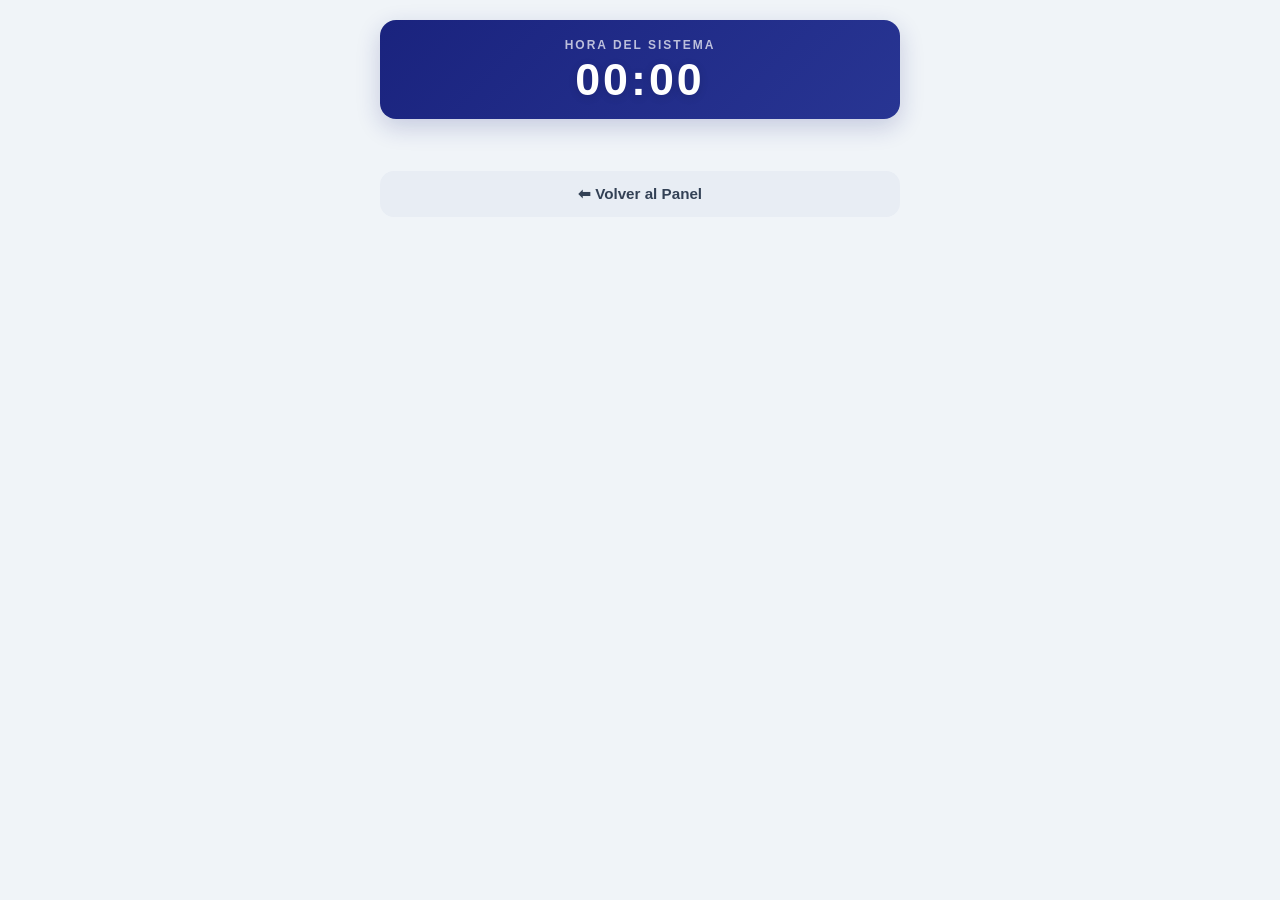
==== commit c61c7238: "Update config.html" ====
--- a/config.html
+++ b/config.html
@@ -1,5 +1,4 @@
-<!-- Restyling Phone Mod V3.1 - Deepseek 05072026 --> 
-
+<!-- Restyling Phone Mod V4.0 - Deep+Gemi 06072026 -->
 <!DOCTYPE html>
 <html lang="es">
 <head>
@@ -15,722 +14,291 @@
     <link rel="icon" type="image/x-icon" href="favicons/favicon.ico">
     <script src="utils.js" defer></script>
     <script src="config.js" defer></script>
-    <link rel="stylesheet" href="styles.css" />
+    
     <style>
-        /* --- BASE --- */
+        /* --- RESET Y BASE --- */
         * {
             box-sizing: border-box;
-        }
+            margin: 0;
+            padding: 0;
+        }
+        
         body {
             font-family: -apple-system, BlinkMacSystemFont, "Segoe UI", Roboto, sans-serif;
-            background-color: #f5f5f5 !important;
-            margin: 0 !important;
-            padding: 20px 10px !important;
-            color: #333 !important;
-            display: flex !important;
-            justify-content: center !important;
+            background: #f0f4f8;
+            padding: 20px 12px;
+            color: #1e293b;
+            display: flex;
+            justify-content: center;
+            min-height: 100vh;
         }
 
         .grid {
-            width: 80% !important;
-            max-width: 500px !important;
-            margin: 0 auto !important;
-            display: block !important;
-        }
+            width: 100%;
+            max-width: 520px;
+            margin: 0 auto;
+        }
+        
         .container {
-            width: 100% !important;
-            display: block !important;
-        }
-
-        /* --- RELOJ --- */
+            width: 100%;
+        }
+
+        /* --- RELOJ MEJORADO --- */
         #clock {
-            background: #1a237e !important;
-            border-radius: 12px !important;
-            padding: 16px 10px !important;
-            text-align: center !important;
-            margin: 0 0 20px 0 !important;
-            box-shadow: 0 4px 12px rgba(26,35,126,0.15) !important;
-            width: 100% !important;
-            box-sizing: border-box !important;
-        }
+            background: linear-gradient(135deg, #1a237e 0%, #283593 100%);
+            border-radius: 16px;
+            padding: 18px 10px 14px;
+            text-align: center;
+            margin-bottom: 24px;
+            box-shadow: 0 8px 24px rgba(26,35,126,0.20);
+            position: relative;
+            overflow: hidden;
+        }
+        
         #clock div:first-child {
-            color: rgba(255, 255, 255, 0.75) !important;
-            font-size: 0.85em !important;
-            text-transform: uppercase !important;
-            letter-spacing: 1.5px !important;
-            margin-bottom: 4px !important;
-            font-weight: 600 !important;
-            background: none !important;
-        }
+            color: rgba(255, 255, 255, 0.7);
+            font-size: 0.75em;
+            text-transform: uppercase;
+            letter-spacing: 2px;
+            margin-bottom: 2px;
+            font-weight: 600;
+        }
+        
         #displayBackendTime {
-            color: #ffffff !important;
-            font-size: 2.6em !important;
-            font-weight: bold !important;
-            font-variant-numeric: tabular-nums !important;
-            margin: 0 !important;
-            padding: 0 !important;
-            background: none !important;
-            letter-spacing: 2px !important;
-            display: inline-block !important;
-        }
-
-        /* --- OCULTAR CABECERA DE TABLA --- */
+            color: #ffffff;
+            font-size: 2.8em;
+            font-weight: 700;
+            font-variant-numeric: tabular-nums;
+            letter-spacing: 3px;
+            text-shadow: 0 2px 8px rgba(0,0,0,0.15);
+        }
+
+        /* --- OCULTAR CABECERA ORIGINAL --- */
         .timeSpan.title {
             display: none !important;
         }
 
+        /* --- CONTENEDOR DE TARJETAS --- */
         #timespans {
+            display: flex;
+            flex-direction: column;
+            gap: 16px;
+            width: 100%;
+        }
+
+        /* --- TRANSFORMACIÓN A TARJETAS MODERNAS --- */
+        #timespans .timeSpan {
+            background: white !important;
+            border: 1px solid #e8edf4 !important;
+            border-radius: 18px !important;
+            padding: 18px 16px 16px !important;
+            box-shadow: 0 4px 12px rgba(0,0,0,0.04) !important;
+            position: relative !important;
+            width: 100% !important;
+            transition: border-color 0.2s ease, box-shadow 0.2s ease !important;
+            
+            display: grid !important;
+            grid-template-columns: 1fr 1fr !important;
+            gap: 14px 16px !important;
+            align-items: start !important;
+        }
+
+        #timespans .timeSpan:hover {
+            border-color: #cbd5e1 !important;
+            box-shadow: 0 8px 24px rgba(0,0,0,0.06) !important;
+        }
+
+        /* --- ESTILO DE LOS CONTENEDORES INTERNOS --- */
+        #timespans .timeSpan > * {
             display: flex !important;
             flex-direction: column !important;
-            gap: 14px !important;
-            width: 100% !important;
-        }
-
-        /* --- TARJETA COMPACTA --- */
-        .timeSpan {
-            background: white !important;
-            border: 1px solid #e2e8f0 !important;
-            border-radius: 14px !important;
-            padding: 16px !important;
-            box-shadow: 0 3px 8px rgba(0,0,0,0.03) !important;
-            position: relative !important;
-            overflow: hidden !important;
-            box-sizing: border-box !important;
-            width: 100% !important;
-            display: grid !important;
-            grid-template-columns: auto 1fr !important;
-            align-items: center !important;
-            column-gap: 12px !important;
-            row-gap: 8px !important;
-        }
-
-        /* ID de prioridad */
-        .timeSpan .prioridad-badge {
-            grid-column: 1 !important;
-            grid-row: 1 !important;
-            background: #e2e8f0 !important;
-            color: #475569 !important;
+            gap: 6px !important;
+            font-size: 0.75em !important;
+            font-weight: 600 !important;
+            color: #64748b !important;
+            text-transform: uppercase !important;
+            letter-spacing: 0.6px !important;
+            
+            /* Destacamos los valores modificables del backend (Textos nativos) */
+            font-size: 1.1em !important; 
             font-weight: 700 !important;
-            border-radius: 6px !important;
-            padding: 4px 8px !important;
-            font-size: 0.8em !important;
-            margin: 0 !important;
-            display: inline-block !important;
-            justify-self: start !important;
-        }
-
-        /* Nombre del modo */
-        .timeSpan .nombre-modo {
-            grid-column: 2 !important;
-            grid-row: 1 !important;
-            font-weight: bold !important;
-            font-size: 1.25em !important;
-            color: #1e293b !important;
-            margin: 0 !important;
-            text-align: left !important;
-        }
-
-        /* Horario: inicio y fin */
-        .timeSpan .hora-inicio {
-            grid-column: 1 !important;
-            grid-row: 2 !important;
-            font-size: 0.95em !important;
+            color: #0f172a !important; 
+        }
+
+        /* Re-maquetación de labels (mantienen un tamaño sutil arriba del valor) */
+        #timespans .timeSpan > *::before {
+            font-size: 0.68rem !important;
+            font-weight: 600 !important;
             color: #64748b !important;
-            margin: 8px 0 0 0 !important;
-            padding: 0 !important;
-            background: none !important;
-            display: inline-flex !important;
-            align-items: center !important;
-            white-space: nowrap !important;
-            width: auto !important;
-        }
-        .timeSpan .hora-inicio::before {
-            content: "🕒 Horario: ";
-            font-weight: 500;
-            margin-right: 4px !important;
-        }
-        .timeSpan .hora-fin {
-            grid-column: 2 !important;
-            grid-row: 2 !important;
-            font-size: 0.95em !important;
-            color: #64748b !important;
-            margin: 8px 0 0 0 !important; 
-            padding: 0 !important;
-            background: none !important;
-            display: inline-flex !important;
-            align-items: center !important;
-            white-space: nowrap !important;
-            justify-self: start !important;
-            width: auto !important;
-        }
-        .timeSpan .hora-fin::before {
-            content: "a";
-            margin-left: 6px !important;
-            margin-right: 6px !important;
-            color: #64748b !important;
-            font-weight: 500 !important;
-        }
-
-        /* Estado Activo */
-        .timeSpan .estado-activo {
-            grid-column: 1 / span 2 !important;
-            grid-row: 3 !important;
-            font-weight: 600 !important;
-            color: #10b981 !important;
-            background: #ecfdf5 !important;
-            padding: 4px 10px !important;
-            border-radius: 6px !important;
-            font-size: 0.85em !important;
-            margin: 2px 0 0 0 !important;
-            justify-self: start !important;
-            display: inline-block !important;
-        }
-
-        /* Temperatura (clickeable) */
-        .timeSpan .temp-display {
-            grid-column: 1 / span 2 !important;
-            grid-row: 4 !important;
-            background: #f1f8e9 !important;
-            border: 2px solid #c5e1a5 !important;
-            color: #33691e !important;
-            font-weight: bold !important;
-            padding: 6px 14px !important;
-            border-radius: 8px !important;
-            font-size: 1em !important;
-            margin: 4px 0 0 0 !important;
-            justify-self: start !important;
-            display: inline-block !important;
-            cursor: pointer !important;
-            transition: all 0.2s ease !important;
-            user-select: none !important;
-            min-width: 60px !important;
-            text-align: center !important;
-            pointer-events: auto !important;
-        }
-        .timeSpan .temp-display:hover {
-            background: #dcedc8 !important;
-            transform: scale(1.02) !important;
-        }
-        .timeSpan .temp-display:active {
-            transform: scale(0.98) !important;
-        }
-
-        /* Contenedor de edición de temperatura */
-        .timeSpan .temp-edit-container {
-            grid-column: 1 / span 2 !important;
-            grid-row: 4 !important;
-            display: none !important;
-            margin: 4px 0 0 0 !important;
-            gap: 8px !important;
-            align-items: center !important;
-            flex-wrap: wrap !important;
-            justify-self: start !important;
-            pointer-events: auto !important;
-        }
-        .timeSpan .temp-edit-container.active {
-            display: flex !important;
-        }
-
-        .timeSpan .temp-input-group {
-            display: flex !important;
-            align-items: center !important;
-            gap: 4px !important;
-            background: white !important;
-            border: 2px solid #4caf50 !important;
-            border-radius: 8px !important;
-            padding: 2px 8px !important;
-        }
-        .timeSpan .temp-input-group label {
-            font-size: 0.8em !important;
-            font-weight: 600 !important;
-            color: #475569 !important;
-            margin: 0 !important;
-        }
-        .timeSpan .temp-input-group input {
-            width: 40px !important;
-            padding: 4px 2px !important;
-            border: none !important;
-            border-radius: 4px !important;
-            font-size: 1em !important;
-            font-weight: bold !important;
-            text-align: center !important;
-            background: transparent !important;
-            color: #1e293b !important;
-            outline: none !important;
-            pointer-events: auto !important;
-        }
-        .timeSpan .temp-input-group input:focus {
-            background: #f0f9ff !important;
-            border-radius: 4px !important;
-        }
-        .timeSpan .temp-input-group .separator {
-            font-weight: bold !important;
-            color: #94a3b8 !important;
-            margin: 0 2px !important;
-        }
-
-        .timeSpan .temp-edit-buttons {
-            display: flex !important;
-            gap: 6px !important;
-        }
-        .timeSpan .temp-edit-buttons button {
-            padding: 4px 12px !important;
-            border: none !important;
-            border-radius: 6px !important;
-            font-weight: 600 !important;
-            font-size: 0.85em !important;
-            cursor: pointer !important;
-            transition: all 0.2s ease !important;
-            pointer-events: auto !important;
-        }
-        .timeSpan .temp-edit-buttons .btn-save {
-            background: #10b981 !important;
-            color: white !important;
-        }
-        .timeSpan .temp-edit-buttons .btn-save:hover {
-            background: #059669 !important;
-        }
-        .timeSpan .temp-edit-buttons .btn-cancel {
-            background: #e2e8f0 !important;
-            color: #475569 !important;
-        }
-        .timeSpan .temp-edit-buttons .btn-cancel:hover {
-            background: #cbd5e1 !important;
-        }
-
-        .timeSpan .temp-display.hidden {
-            display: none !important;
-        }
-
-        /* Ocultar campos originales (se usan para almacenar valores) */
-        .timeSpan .tempmin, 
-        .timeSpan .tempmax,
-        .timeSpan .enabled,
-        .timeSpan .force,
-        .timeSpan .starttime,
-        .timeSpan .endtime,
-        .timeSpan .name {
-            display: none !important;
-        }
-
-        /* --- ESTADOS VISUALES --- */
-        .timeSpan.tsSelected {
+            letter-spacing: 0.5px !important;
+            margin-bottom: -2px !important;
+        }
+
+        #timespans .timeSpan > *:nth-child(1)::before { content: "🔢 PRIORIDAD"; }
+        #timespans .timeSpan > *:nth-child(2)::before { content: "📌 NOMBRE"; }
+        #timespans .timeSpan > *:nth-child(3)::before { content: "⏰ INICIO"; }
+        #timespans .timeSpan > *:nth-child(4)::before { content: "⏰ FIN"; }
+        #timespans .timeSpan > *:nth-child(5)::before { content: "🌡️ MÍNIMA"; }
+        #timespans .timeSpan > *:nth-child(6)::before { content: "🌡️ MÁXIMA"; }
+        #timespans .timeSpan > *:nth-child(7)::before { content: "✅ ACTIVO"; }
+        #timespans .timeSpan > *:nth-child(8)::before { content: "⚡ FORZAR"; }
+
+        /* Color especial para estados booleanos legibles a primera vista */
+        #timespans .timeSpan > *:nth-child(7) {
+            color: #1a237e !important;
+        }
+
+        /* --- BADGES DE ESTADO (VIGENTE / FORZADO) --- */
+        #timespans .timeSpan.tsSelected {
             border-color: #10b981 !important;
-            background-color: #f6fdfa !important;
-        }
-        .timeSpan.tsSelected .prioridad-badge {
-            background: #10b981 !important;
-            color: white !important;
-        }
-        .timeSpan.tsSelected::after {
-            content: "ACTIVA";
+            background: linear-gradient(135deg, #f0fdf4 0%, #ecfdf5 100%) !important;
+        }
+        
+        #timespans .timeSpan.tsSelected::after {
+            content: "🔵 VIGENTE";
             position: absolute;
             top: 0;
             right: 0;
             background: #10b981;
             color: white;
-            font-size: 0.65em;
-            font-weight: bold;
-            padding: 4px 12px;
+            font-size: 0.55em;
+            font-weight: 700;
+            padding: 4px 10px;
             border-bottom-left-radius: 10px;
-        }
-
-        .timeSpan.tsForced {
+            border-top-right-radius: 16px;
+            letter-spacing: 0.5px;
+        }
+
+        #timespans .timeSpan.tsForced {
             border-color: #ef4444 !important;
-            background-color: #fef2f2 !important;
-        }
-        .timeSpan.tsForced .prioridad-badge {
-            background: #ef4444 !important;
-            color: white !important;
-        }
-        .timeSpan.tsForced .temp-display {
-            background: #ef4444 !important;
-            border-color: #ef4444 !important;
-            color: white !important;
-        }
-        .timeSpan.tsForced::after {
-            content: "FORZADA";
+            background: linear-gradient(135deg, #fef2f2 0%, #fee2e2 100%) !important;
+        }
+        
+        #timespans .timeSpan.tsForced::after {
+            content: "🔴 FORZADO";
             position: absolute;
             top: 0;
             right: 0;
             background: #ef4444;
             color: white;
-            font-size: 0.65em;
-            font-weight: bold;
-            padding: 4px 12px;
+            font-size: 0.55em;
+            font-weight: 700;
+            padding: 4px 10px;
             border-bottom-left-radius: 10px;
-        }
-
-        /* Botón Volver */
+            border-top-right-radius: 16px;
+            letter-spacing: 0.5px;
+        }
+
+        /* --- RESPONSIVE --- */
+        @media (max-width: 460px) {
+            #timespans .timeSpan {
+                grid-template-columns: 1fr 1fr !important;
+                gap: 12px 10px !important;
+                padding: 14px 12px !important;
+            }
+        }
+
+        @media (max-width: 360px) {
+            #timespans .timeSpan {
+                grid-template-columns: 1fr !important;
+            }
+        }
+
         .btn-back {
             display: block !important;
             text-align: center !important;
-            background: #e2e8f0 !important;
+            background: #e8edf4 !important;
             color: #334155 !important;
             text-decoration: none !important;
-            padding: 12px !important;
-            border-radius: 12px !important;
-            font-weight: bold !important;
-            margin: 25px 0 10px 0 !important;
+            padding: 14px !important;
+            border-radius: 14px !important;
+            font-weight: 600 !important;
+            margin: 28px 0 8px 0 !important;
             font-size: 0.95em !important;
-            width: 100% !important;
-            box-sizing: border-box !important;
+            transition: all 0.2s ease !important;
         }
     </style>
 </head>
 <body>
     <div class="grid">
         <div class="container">
-            <!-- Reloj -->
             <div id="clock">
-                <div>Hora del Servidor</div>
+                <div>Hora del Sistema</div>
                 <div id="displayBackendTime">0000</div>
             </div>
 
-            <!-- Cabecera oculta (se mantiene por compatibilidad) -->
             <div class="timeSpan title">
-                <div>Prioridad</div>
-                <div>Nombre</div>
-                <div>Hora Inicio</div>
-                <div>Hora Fin</div>
-                <div>Temp Mínima</div>
-                <div>Temp Máxima</div>
-                <div>Activo</div>
-                <div>Forzar</div>
+                <div>Prioridad</div><div>Nombre</div><div>Hora Inicio</div><div>Hora Fin</div><div>Temp Mínima</div><div>Temp Máxima</div><div>Activo</div><div>Forzar</div>
             </div>
 
-            <!-- Render de tarjetas -->
             <div id="timespans"></div>
 
-            <!-- Botón Volver -->
             <a href="index.html" class="btn-back">⬅ Volver al Panel</a>
         </div>
     </div>
 
-    <!-- Script para transformar las filas en tarjetas compactas con edición de temperatura -->
     <script>
         (function() {
-            let configurado = false;
-
-            // Formatear hora con ":"
-            const formatearConDosPuntos = (texto) => {
-                if (!texto) return texto;
-                if (/^\d{1,2}:\d{2}$/.test(texto)) return texto;
-                let limpio = texto.replace(/[:,\s]/g, '');
-                if (limpio.length === 3) return limpio.substring(0, 1) + ":" + limpio.substring(1);
-                if (limpio.length === 4) return limpio.substring(0, 2) + ":" + limpio.substring(2);
-                if (limpio.length === 2) return limpio.substring(0, 1) + ":" + limpio.substring(1);
+            // Convierte strings como "856" en "08:56" y "2230" en "22:30"
+            const formatearTextoHora = (texto) => {
+                let limpio = texto.replace(/[:,\s]/g, '').trim();
+                if (!/^\d+$/.test(limpio)) return texto; 
+                
+                // Rellenar con ceros a la izquierda si tiene 3 dígitos (ej: 856 -> 0856)
+                if (limpio.length === 3) limpio = '0' + limpio;
+                
+                if (limpio.length === 4) {
+                    return limpio.substring(0, 2) + ":" + limpio.substring(2);
+                }
                 return texto;
             };
 
-            // Transformar las filas generadas por config.js en tarjetas compactas
-            const transformarATarjetas = () => {
-                const timespans = document.getElementById('timespans');
-                if (!timespans) return;
-
-                const filas = timespans.querySelectorAll('.timeSpan:not(.title)');
-                if (filas.length === 0) return;
-
-                filas.forEach(fila => {
-                    // Extraer datos de los elementos originales
-                    const prioridadElem = fila.querySelector('div:first-child');
-                    const nombreElem = fila.querySelector('.name') || fila.querySelector('div:nth-child(2)');
-                    const inicioElem = fila.querySelector('.starttime') || fila.querySelector('div:nth-child(3)');
-                    const finElem = fila.querySelector('.endtime') || fila.querySelector('div:nth-child(4)');
-                    const tempMinElem = fila.querySelector('.tempmin') || fila.querySelector('div:nth-child(5)');
-                    const tempMaxElem = fila.querySelector('.tempmax') || fila.querySelector('div:nth-child(6)');
-                    const activoElem = fila.querySelector('.enabled') || fila.querySelector('div:nth-child(7)');
-                    const forzarElem = fila.querySelector('.force') || fila.querySelector('div:nth-child(8)');
-
-                    // Obtener valores
-                    const prioridad = prioridadElem ? prioridadElem.textContent.trim() : '1';
-                    const nombre = nombreElem ? nombreElem.textContent.trim() : 'Modo';
-                    let inicio = inicioElem ? inicioElem.textContent.trim() : '00:00';
-                    let fin = finElem ? finElem.textContent.trim() : '00:00';
-                    let tempMin = tempMinElem ? tempMinElem.textContent.trim() : '20';
-                    let tempMax = tempMaxElem ? tempMaxElem.textContent.trim() : '25';
-                    const activo = activoElem ? activoElem.textContent.trim().toLowerCase() === 'true' : true;
-                    const forzado = forzarElem ? forzarElem.textContent.trim().toLowerCase() === 'true' : false;
-
-                    // Formatear horas
-                    inicio = formatearConDosPuntos(inicio);
-                    fin = formatearConDosPuntos(fin);
-
-                    // Limpiar fila y reconstruir como tarjeta
-                    fila.innerHTML = '';
-
-                    // Badge prioridad
-                    const badge = document.createElement('span');
-                    badge.className = 'prioridad-badge';
-                    badge.textContent = prioridad;
-                    fila.appendChild(badge);
-
-                    // Nombre
-                    const nombreSpan = document.createElement('span');
-                    nombreSpan.className = 'nombre-modo';
-                    nombreSpan.textContent = nombre;
-                    fila.appendChild(nombreSpan);
-
-                    // Hora inicio
-                    const inicioSpan = document.createElement('span');
-                    inicioSpan.className = 'hora-inicio';
-                    inicioSpan.textContent = inicio;
-                    fila.appendChild(inicioSpan);
-
-                    // Hora fin
-                    const finSpan = document.createElement('span');
-                    finSpan.className = 'hora-fin';
-                    finSpan.textContent = fin;
-                    fila.appendChild(finSpan);
-
-                    // Estado activo
-                    const estadoSpan = document.createElement('span');
-                    estadoSpan.className = 'estado-activo';
-                    estadoSpan.textContent = activo ? '✅ Activo' : '⛔ Inactivo';
-                    fila.appendChild(estadoSpan);
-
-                    // Display de temperatura (clickeable)
-                    const tempDisplay = document.createElement('span');
-                    tempDisplay.className = 'temp-display';
-                    tempDisplay.textContent = `🌡️ ${tempMin}~${tempMax}`;
-                    fila.appendChild(tempDisplay);
-
-                    // Almacenar valores originales en atributos data
-                    fila.dataset.tempMin = tempMin;
-                    fila.dataset.tempMax = tempMax;
-                    fila.dataset.forzado = forzado;
-
-                    // Campos ocultos para mantener compatibilidad con la lógica original
-                    const hiddenMin = document.createElement('span');
-                    hiddenMin.className = 'tempmin';
-                    hiddenMin.textContent = tempMin;
-                    hiddenMin.style.display = 'none';
-                    fila.appendChild(hiddenMin);
-
-                    const hiddenMax = document.createElement('span');
-                    hiddenMax.className = 'tempmax';
-                    hiddenMax.textContent = tempMax;
-                    hiddenMax.style.display = 'none';
-                    fila.appendChild(hiddenMax);
-
-                    const hiddenForzar = document.createElement('span');
-                    hiddenForzar.className = 'force';
-                    hiddenForzar.textContent = forzado;
-                    hiddenForzar.style.display = 'none';
-                    fila.appendChild(hiddenForzar);
-
-                    const hiddenActivo = document.createElement('span');
-                    hiddenActivo.className = 'enabled';
-                    hiddenActivo.textContent = activo;
-                    hiddenActivo.style.display = 'none';
-                    fila.appendChild(hiddenActivo);
-
-                    const hiddenStart = document.createElement('span');
-                    hiddenStart.className = 'starttime';
-                    hiddenStart.textContent = inicio;
-                    hiddenStart.style.display = 'none';
-                    fila.appendChild(hiddenStart);
-
-                    const hiddenEnd = document.createElement('span');
-                    hiddenEnd.className = 'endtime';
-                    hiddenEnd.textContent = fin;
-                    hiddenEnd.style.display = 'none';
-                    fila.appendChild(hiddenEnd);
-
-                    const hiddenName = document.createElement('span');
-                    hiddenName.className = 'name';
-                    hiddenName.textContent = nombre;
-                    hiddenName.style.display = 'none';
-                    fila.appendChild(hiddenName);
-
-                    // Aplicar clases de estado
-                    if (activo) fila.classList.add('tsSelected');
-                    if (forzado) fila.classList.add('tsForced');
-
-                    // --- Configurar edición de temperatura ---
-                    configurarEdicionTemperatura(fila);
-                });
-
-                // Formatear el reloj
-                const reloj = document.getElementById("displayBackendTime");
+            const procesarFormateoEstricto = () => {
+                // 1. Formatear el Reloj principal
+                const reloj = document.getElementById('displayBackendTime');
                 if (reloj) {
-                    const textoOriginal = reloj.innerText.trim();
-                    const formateado = formatearConDosPuntos(textoOriginal);
-                    if (reloj.innerText !== formateado) {
-                        reloj.innerText = formateado;
+                    const textoActual = reloj.childNodes[0]?.nodeValue || reloj.innerText;
+                    if (textoActual && !textoActual.includes(":")) {
+                        reloj.innerText = formatearTextoHora(textoActual);
                     }
                 }
-            };
-
-            // Configurar la edición de temperatura para una tarjeta
-            const configurarEdicionTemperatura = (card) => {
-                const tempDisplay = card.querySelector('.temp-display');
-                const tempMin = card.querySelector('.tempmin');
-                const tempMax = card.querySelector('.tempmax');
-                const force = card.querySelector('.force');
-
-                if (!tempDisplay || !tempMin || !tempMax) return;
-
-                // Crear contenedor de edición
-                const editContainer = document.createElement('div');
-                editContainer.className = 'temp-edit-container';
-
-                // Input mínimo
-                const minGroup = document.createElement('div');
-                minGroup.className = 'temp-input-group';
-                minGroup.innerHTML = `
-                    <label>Min</label>
-                    <input type="number" class="temp-min-input" min="0" max="60" value="${tempMin.textContent}">
-                `;
-
-                // Separador
-                const separator = document.createElement('span');
-                separator.className = 'separator';
-                separator.textContent = '~';
-
-                // Input máximo
-                const maxGroup = document.createElement('div');
-                maxGroup.className = 'temp-input-group';
-                maxGroup.innerHTML = `
-                    <label>Max</label>
-                    <input type="number" class="temp-max-input" min="0" max="60" value="${tempMax.textContent}">
-                `;
-
-                // Botones
-                const buttons = document.createElement('div');
-                buttons.className = 'temp-edit-buttons';
-                buttons.innerHTML = `
-                    <button class="btn-save">✓ Guardar</button>
-                    <button class="btn-cancel">✕ Cancelar</button>
-                `;
-
-                editContainer.appendChild(minGroup);
-                editContainer.appendChild(separator);
-                editContainer.appendChild(maxGroup);
-                editContainer.appendChild(buttons);
-
-                // Insertar después de temp-display
-                tempDisplay.parentNode.insertBefore(editContainer, tempDisplay.nextSibling);
-
-                // Referencias
-                const container = editContainer;
-                const minInput = container.querySelector('.temp-min-input');
-                const maxInput = container.querySelector('.temp-max-input');
-                const btnSave = container.querySelector('.btn-save');
-                const btnCancel = container.querySelector('.btn-cancel');
-
-                // Evento click en temp-display
-                tempDisplay.addEventListener('click', function(e) {
-                    e.stopPropagation();
-                    e.preventDefault();
-
-                    // Obtener valores actuales
-                    const currentText = this.textContent.trim();
-                    const match = currentText.match(/(\d+)~\s*(\d+)/);
-
-                    if (match) {
-                        minInput.value = parseInt(match[1]);
-                        maxInput.value = parseInt(match[2]);
-                    } else {
-                        minInput.value = tempMin.textContent || 20;
-                        maxInput.value = tempMax.textContent || 25;
+
+                // 2. Formatear horas de Inicio (Hijo 3) y Fin (Hijo 4) dentro de cada tarjeta
+                const tarjetas = document.querySelectorAll('#timespans .timeSpan');
+                tarjetas.forEach(tarjeta => {
+                    const campoInicio = tarjeta.children[2];
+                    const campoFin = tarjeta.children[3];
+                    const campoForzar = tarjeta.children[7]; // Muestra el rango "10 ~ 11"
+
+                    if (campoInicio) {
+                        const nodoTexto = campoInicio.childNodes[1] || campoInicio.childNodes[0];
+                        if (nodoTexto && nodoTexto.nodeValue && !nodoTexto.nodeValue.includes(":")) {
+                            nodoTexto.nodeValue = formatearTextoHora(nodoTexto.nodeValue);
+                        }
                     }
 
-                    // Mostrar edición
-                    this.classList.add('hidden');
-                    container.classList.add('active');
-                    setTimeout(() => minInput.focus(), 100);
-                });
-
-                // Guardar cambios
-                const guardarCambios = () => {
-                    const min = parseInt(minInput.value);
-                    const max = parseInt(maxInput.value);
-
-                    if (isNaN(min) || isNaN(max)) {
-                        alert('Por favor, ingresa números válidos');
-                        return;
+                    if (campoFin) {
+                        const nodoTexto = campoFin.childNodes[1] || campoFin.childNodes[0];
+                        if (nodoTexto && nodoTexto.nodeValue && !nodoTexto.nodeValue.includes(":")) {
+                            nodoTexto.nodeValue = formatearTextoHora(nodoTexto.nodeValue);
+                        }
                     }
 
-                    if (min < 0 || min > 60 || max < 0 || max > 60) {
-                        alert('La temperatura debe estar entre 0 y 60 grados');
-                        return;
+                    // Formatear rango de forzado opcional si contiene horas pegadas (ej: 2230 ~ 1100)
+                    if (campoForzar) {
+                        const nodoTexto = campoForzar.childNodes[1] || campoForzar.childNodes[0];
+                        if (nodoTexto && nodoTexto.nodeValue && nodoTexto.nodeValue.includes("~")) {
+                            const partes = nodoTexto.nodeValue.split("~");
+                            if (partes[0].trim().length >= 3 || partes[1].trim().length >= 3) {
+                                nodoTexto.nodeValue = `${formatearTextoHora(partes[0])} ~ ${formatearTextoHora(partes[1])}`;
+                            }
+                        }
                     }
-
-                    if (min >= max) {
-                        alert('La temperatura mínima debe ser menor que la máxima');
-                        minInput.focus();
-                        return;
-                    }
-
-                    // Actualizar elementos
-                    tempDisplay.textContent = `🌡️ ${min}~${max}`;
-                    tempMin.textContent = min;
-                    tempMax.textContent = max;
-
-                    // Cerrar edición
-                    container.classList.remove('active');
-                    tempDisplay.classList.remove('hidden');
-                };
-
-                // Cancelar
-                const cancelarCambios = () => {
-                    container.classList.remove('active');
-                    tempDisplay.classList.remove('hidden');
-                };
-
-                // Eventos de botones
-                btnSave.addEventListener('click', function(e) {
-                    e.stopPropagation();
-                    guardarCambios();
-                });
-
-                btnCancel.addEventListener('click', function(e) {
-                    e.stopPropagation();
-                    cancelarCambios();
-                });
-
-                // Teclas
-                minInput.addEventListener('keydown', (e) => {
-                    if (e.key === 'Enter') {
-                        e.preventDefault();
-                        maxInput.focus();
-                    }
-                    if (e.key === 'Escape') cancelarCambios();
-                });
-
-                maxInput.addEventListener('keydown', (e) => {
-                    if (e.key === 'Enter') {
-                        e.preventDefault();
-                        guardarCambios();
-                    }
-                    if (e.key === 'Escape') cancelarCambios();
                 });
             };
 
-            // Inicialización
-            const inicializar = () => {
-                if (configurado) return;
-                console.log('🚀 Transformando a tarjetas compactas...');
-                transformarATarjetas();
-                configurado = true;
-                console.log('✅ Configuración completada');
-            };
-
-            // Ejecutar después de que config.js cargue
-            if (document.readyState === 'complete') {
-                setTimeout(inicializar, 300);
-            } else {
-                document.addEventListener("DOMContentLoaded", () => {
-                    setTimeout(inicializar, 300);
-                });
-            }
-
-            window.addEventListener('load', () => {
-                setTimeout(inicializar, 400);
-            });
-
-            console.log('📱 Modo tarjetas compactas con edición de temperatura');
+            // Ejecución continua muy ligera cada 400ms para ganarle al refresco dinámico de config.js
+            setInterval(procesarFormateoEstricto, 400);
         })();
     </script>
 </body>
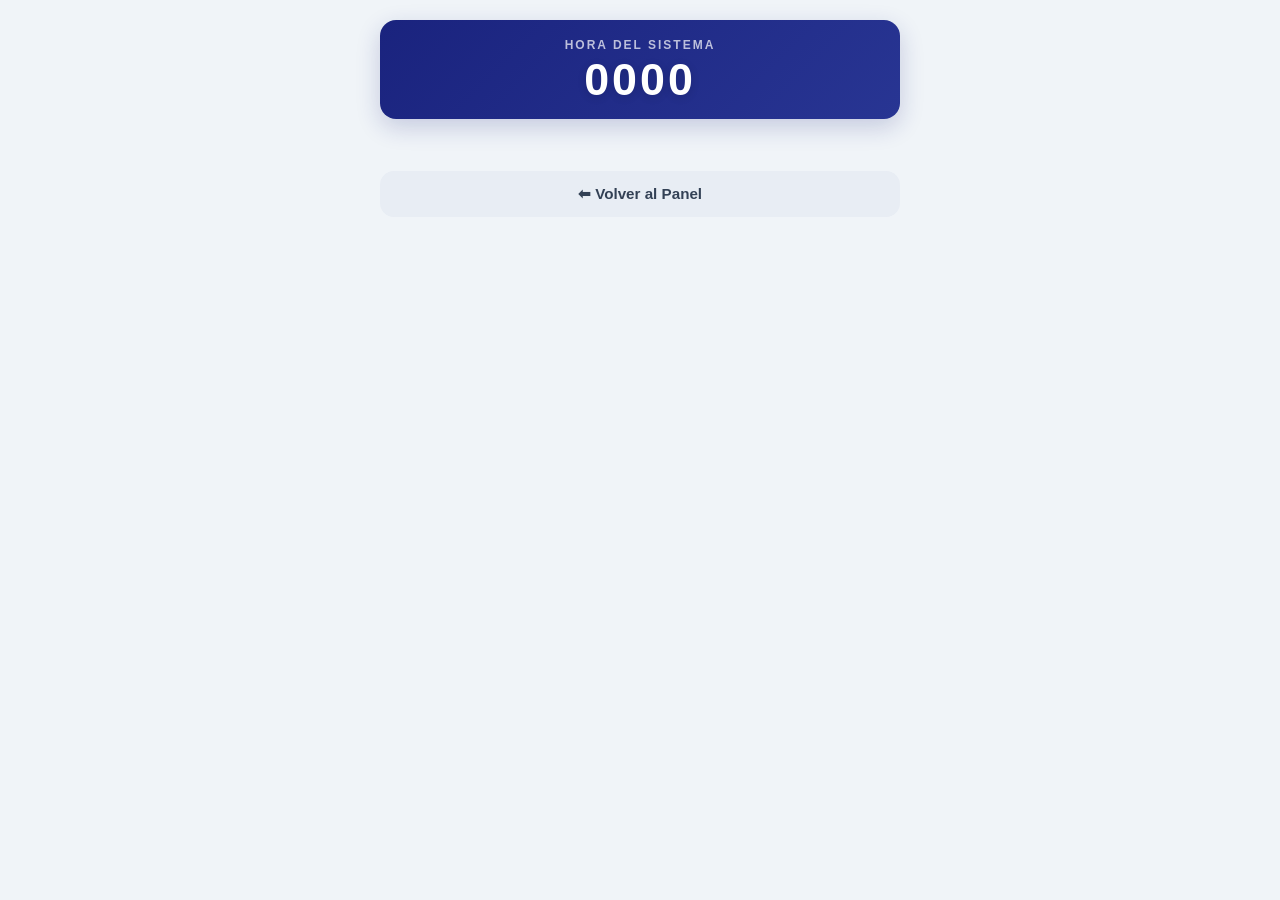
==== commit e8099946: "Update config.html" ====
--- a/config.html
+++ b/config.html
@@ -1,4 +1,4 @@
-<!-- Restyling Phone Mod V4.0 - Deep+Gemi 06072026 -->
+<!-- Restyling Phone Mod V4.1 - Deep+Gemi 06072026 -->
 <!DOCTYPE html>
 <html lang="es">
 <head>
@@ -113,19 +113,16 @@
             display: flex !important;
             flex-direction: column !important;
             gap: 6px !important;
-            font-size: 0.75em !important;
-            font-weight: 600 !important;
-            color: #64748b !important;
             text-transform: uppercase !important;
             letter-spacing: 0.6px !important;
             
-            /* Destacamos los valores modificables del backend (Textos nativos) */
+            /* Destacamos los valores modificables con buen tamaño y negrita */
             font-size: 1.1em !important; 
             font-weight: 700 !important;
             color: #0f172a !important; 
         }
 
-        /* Re-maquetación de labels (mantienen un tamaño sutil arriba del valor) */
+        /* Re-maquetación de labels fijas en gris sutil arriba del valor */
         #timespans .timeSpan > *::before {
             font-size: 0.68rem !important;
             font-weight: 600 !important;
@@ -143,7 +140,7 @@
         #timespans .timeSpan > *:nth-child(7)::before { content: "✅ ACTIVO"; }
         #timespans .timeSpan > *:nth-child(8)::before { content: "⚡ FORZAR"; }
 
-        /* Color especial para estados booleanos legibles a primera vista */
+        /* Color especial destacado para el estado activo */
         #timespans .timeSpan > *:nth-child(7) {
             color: #1a237e !important;
         }
@@ -236,70 +233,5 @@
             <a href="index.html" class="btn-back">⬅ Volver al Panel</a>
         </div>
     </div>
-
-    <script>
-        (function() {
-            // Convierte strings como "856" en "08:56" y "2230" en "22:30"
-            const formatearTextoHora = (texto) => {
-                let limpio = texto.replace(/[:,\s]/g, '').trim();
-                if (!/^\d+$/.test(limpio)) return texto; 
-                
-                // Rellenar con ceros a la izquierda si tiene 3 dígitos (ej: 856 -> 0856)
-                if (limpio.length === 3) limpio = '0' + limpio;
-                
-                if (limpio.length === 4) {
-                    return limpio.substring(0, 2) + ":" + limpio.substring(2);
-                }
-                return texto;
-            };
-
-            const procesarFormateoEstricto = () => {
-                // 1. Formatear el Reloj principal
-                const reloj = document.getElementById('displayBackendTime');
-                if (reloj) {
-                    const textoActual = reloj.childNodes[0]?.nodeValue || reloj.innerText;
-                    if (textoActual && !textoActual.includes(":")) {
-                        reloj.innerText = formatearTextoHora(textoActual);
-                    }
-                }
-
-                // 2. Formatear horas de Inicio (Hijo 3) y Fin (Hijo 4) dentro de cada tarjeta
-                const tarjetas = document.querySelectorAll('#timespans .timeSpan');
-                tarjetas.forEach(tarjeta => {
-                    const campoInicio = tarjeta.children[2];
-                    const campoFin = tarjeta.children[3];
-                    const campoForzar = tarjeta.children[7]; // Muestra el rango "10 ~ 11"
-
-                    if (campoInicio) {
-                        const nodoTexto = campoInicio.childNodes[1] || campoInicio.childNodes[0];
-                        if (nodoTexto && nodoTexto.nodeValue && !nodoTexto.nodeValue.includes(":")) {
-                            nodoTexto.nodeValue = formatearTextoHora(nodoTexto.nodeValue);
-                        }
-                    }
-
-                    if (campoFin) {
-                        const nodoTexto = campoFin.childNodes[1] || campoFin.childNodes[0];
-                        if (nodoTexto && nodoTexto.nodeValue && !nodoTexto.nodeValue.includes(":")) {
-                            nodoTexto.nodeValue = formatearTextoHora(nodoTexto.nodeValue);
-                        }
-                    }
-
-                    // Formatear rango de forzado opcional si contiene horas pegadas (ej: 2230 ~ 1100)
-                    if (campoForzar) {
-                        const nodoTexto = campoForzar.childNodes[1] || campoForzar.childNodes[0];
-                        if (nodoTexto && nodoTexto.nodeValue && nodoTexto.nodeValue.includes("~")) {
-                            const partes = nodoTexto.nodeValue.split("~");
-                            if (partes[0].trim().length >= 3 || partes[1].trim().length >= 3) {
-                                nodoTexto.nodeValue = `${formatearTextoHora(partes[0])} ~ ${formatearTextoHora(partes[1])}`;
-                            }
-                        }
-                    }
-                });
-            };
-
-            // Ejecución continua muy ligera cada 400ms para ganarle al refresco dinámico de config.js
-            setInterval(procesarFormateoEstricto, 400);
-        })();
-    </script>
 </body>
 </html>
